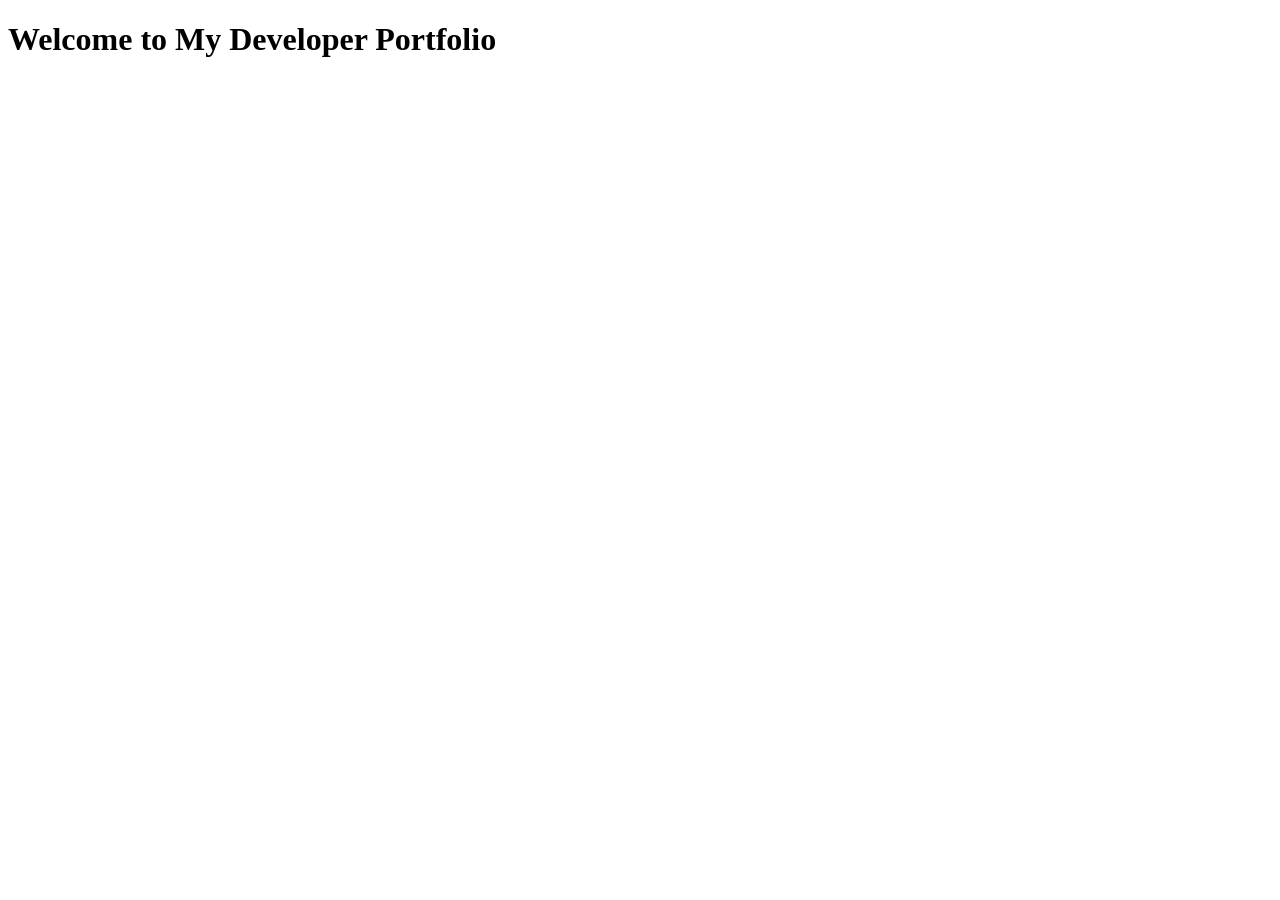
==== index.html @ 1982c973 "added starter files" ====
<!DOCTYPE html>
<html lang="en">
<head>
  <meta charset="UTF-8">
  <meta name="viewport" content="width=device-width, initial-scale=1.0">
  <title>My Developer Portfolio</title>
</head>
<body>
 <h1>Welcome to My Developer Portfolio</h1> 
</body>
</html>
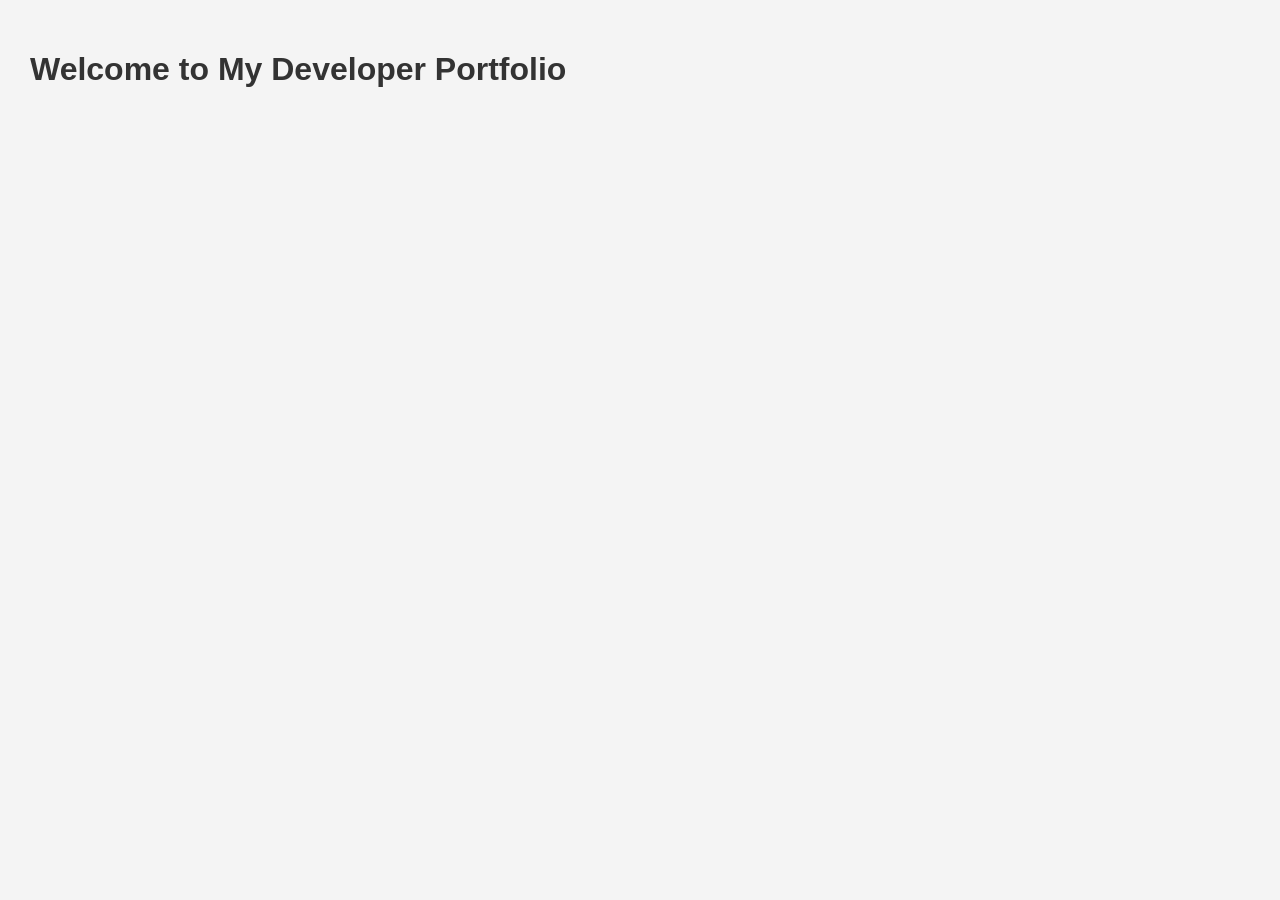
==== commit 6209b705: "Added starter files" ====
--- a/index.html
+++ b/index.html
@@ -3,6 +3,7 @@
 <head>
   <meta charset="UTF-8">
   <meta name="viewport" content="width=device-width, initial-scale=1.0">
+  <link rel="stylesheet" href="css/app.css">
   <title>My Developer Portfolio</title>
 </head>
 <body>
--- a/css/app.css
+++ b/css/app.css
@@ -0,0 +1,24 @@
+
+body {
+    font-family: Arial, sans-serif;
+    margin: 0;
+    padding: 30px;
+    background-color: #f4f4f4;
+    color: #333;
+}
+
+nav {
+    background-color: #222;
+    padding: 15px;
+}
+
+nav a {
+    color: white;
+    margin-right: 20px;
+    text-decoration: none;
+}
+
+header {
+    text-align: center;
+    padding: 60px 20px;
+}
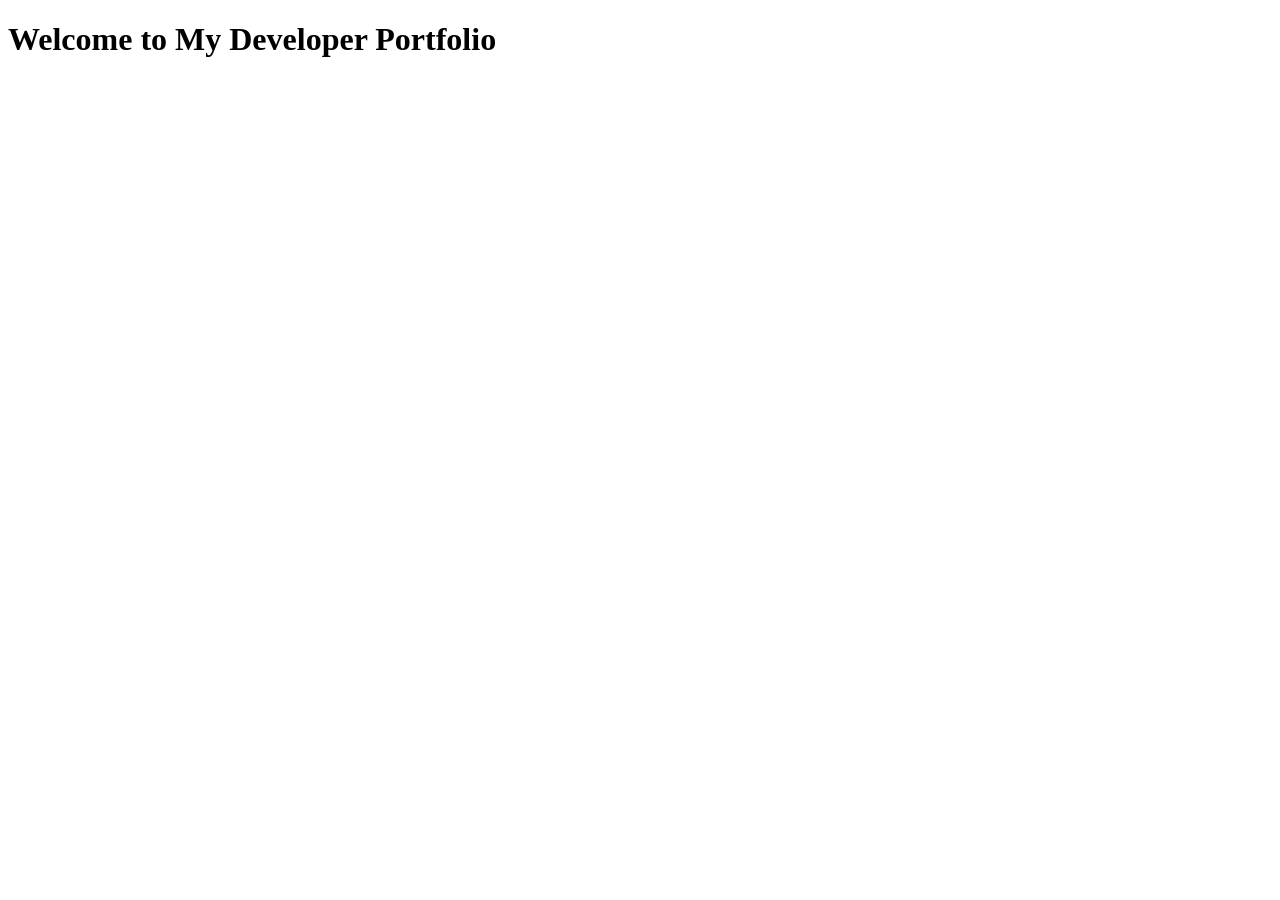
==== commit 2aedbcfa: "Revert "Added starter files"" ====
--- a/index.html
+++ b/index.html
@@ -3,7 +3,6 @@
 <head>
   <meta charset="UTF-8">
   <meta name="viewport" content="width=device-width, initial-scale=1.0">
-  <link rel="stylesheet" href="css/app.css">
   <title>My Developer Portfolio</title>
 </head>
 <body>
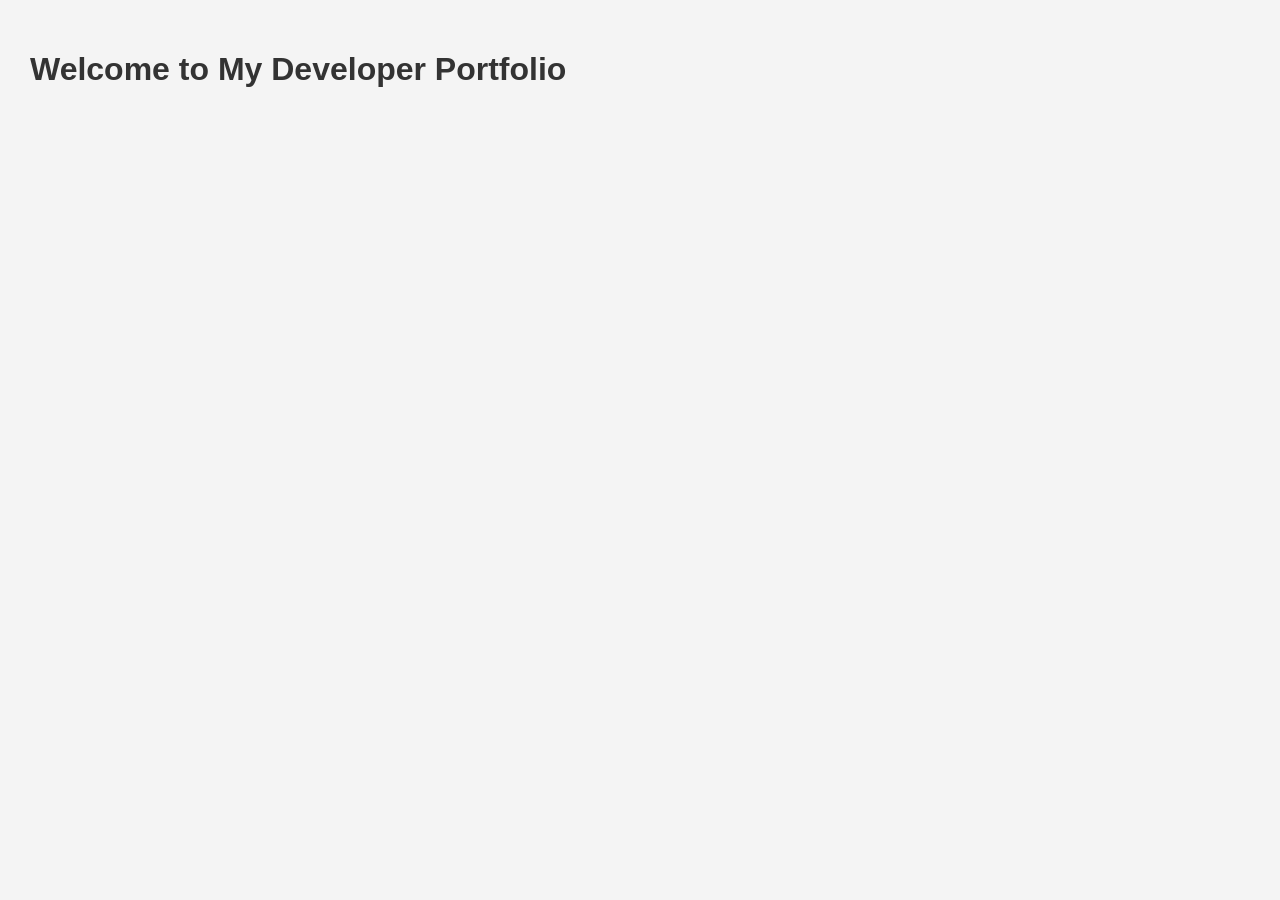
==== commit aeed9a48: "Restore CSS stylesheet links" ====
--- a/index.html
+++ b/index.html
@@ -3,6 +3,7 @@
 <head>
   <meta charset="UTF-8">
   <meta name="viewport" content="width=device-width, initial-scale=1.0">
+  <link rel="stylesheet" href="css/app.css">
   <title>My Developer Portfolio</title>
 </head>
 <body>
--- a/css/app.css
+++ b/css/app.css
@@ -0,0 +1,24 @@
+
+body {
+    font-family: Arial, sans-serif;
+    margin: 0;
+    padding: 30px;
+    background-color: #f4f4f4;
+    color: #333;
+}
+
+nav {
+    background-color: #222;
+    padding: 15px;
+}
+
+nav a {
+    color: white;
+    margin-right: 20px;
+    text-decoration: none;
+}
+
+header {
+    text-align: center;
+    padding: 60px 20px;
+}
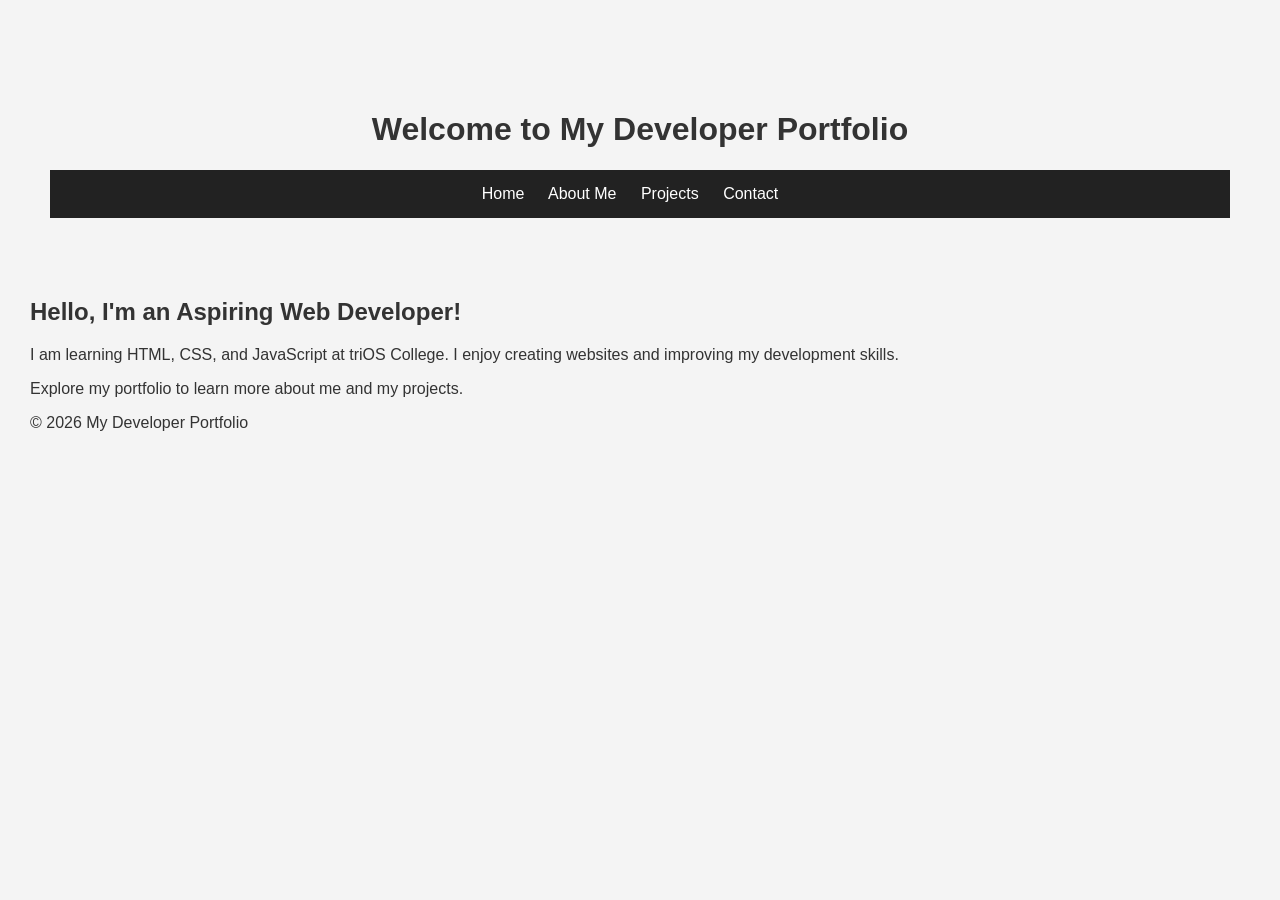
==== commit 4ac43bf2: "Improve portfolio home page" ====
--- a/index.html
+++ b/index.html
@@ -1,12 +1,39 @@
+
 <!DOCTYPE html>
 <html lang="en">
 <head>
   <meta charset="UTF-8">
   <meta name="viewport" content="width=device-width, initial-scale=1.0">
+  <meta name="description" content="My web development portfolio showcasing my projects and skills.">
+  <title>My Developer Portfolio</title>
   <link rel="stylesheet" href="css/app.css">
-  <title>My Developer Portfolio</title>
 </head>
 <body>
- <h1>Welcome to My Developer Portfolio</h1> 
+  <header>
+    <h1>Welcome to My Developer Portfolio</h1>
+    <nav>
+      <a href="index.html">Home</a>
+      <a href="about.html">About Me</a>
+      <a href="products.html">Projects</a>
+      <a href="contact.html">Contact</a>
+    </nav>
+  </header>
+
+  <main>
+    <section>
+      <h2>Hello, I'm an Aspiring Web Developer!</h2>
+      <p>
+        I am learning HTML, CSS, and JavaScript at triOS College.
+        I enjoy creating websites and improving my development skills.
+      </p>
+      <p>
+        Explore my portfolio to learn more about me and my projects.
+      </p>
+    </section>
+  </main>
+
+  <footer>
+    <p>&copy; 2026 My Developer Portfolio</p>
+  </footer>
 </body>
-</html>+</html>
